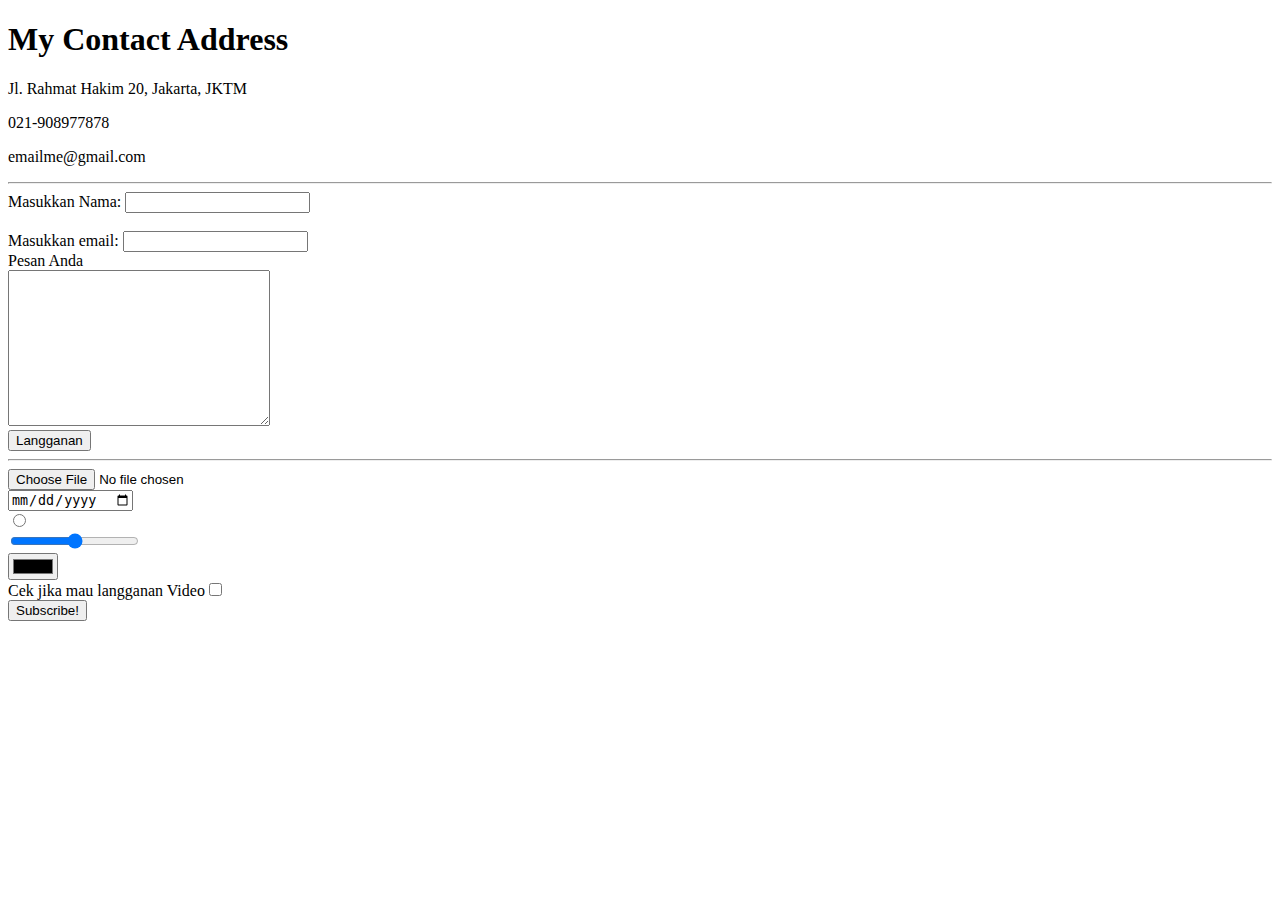
==== mycontact.html @ 271f9642 "pertama unggah" ====
<!DOCTYPE html>
<html lang="en">
  <head>
    <meta charset="UTF-8" />
    <meta name="viewport" content="width=device-width, initial-scale=1.0" />
    <title>My Contact</title>
  </head>
  <body>
    <h1>My Contact Address</h1>
    <p>Jl. Rahmat Hakim 20, Jakarta, JKTM</p>
    <p>021-908977878</p>
    <p>emailme@gmail.com</p>
    <hr />
    <form action="mailto:kelique76@gmail.com" method="POST" enctype="text/plain">
      <div class="form-example">
        <label for="name">Masukkan Nama: </label>
        <input type="text" name="name" id="name" required />
      </div>
      <br />
      <div class="form-example">
        <label for="email">Masukkan email: </label>
        <input type="email" name="email" id="email" required />
      </div>

      <label for="">Pesan Anda</label><br />
      <textarea name="inputan" id="isi" cols="30" rows="10"></textarea>
      <br />
      <button class="favorite styled" type="submit">Langganan</button>
      <br />
      <hr />
      <input type="file" /><br />
      <input type="date" /><br />
      <input type="radio" /><br />
      <input type="range" /><br />
      <input type="color" /><br />
      <label for="">Cek jika mau langganan Video</label
      ><input type="checkbox" />
      <div class="form-example">
        <input type="submit" value="Subscribe!" />
      </div>
    </form>
  </body>
</html>
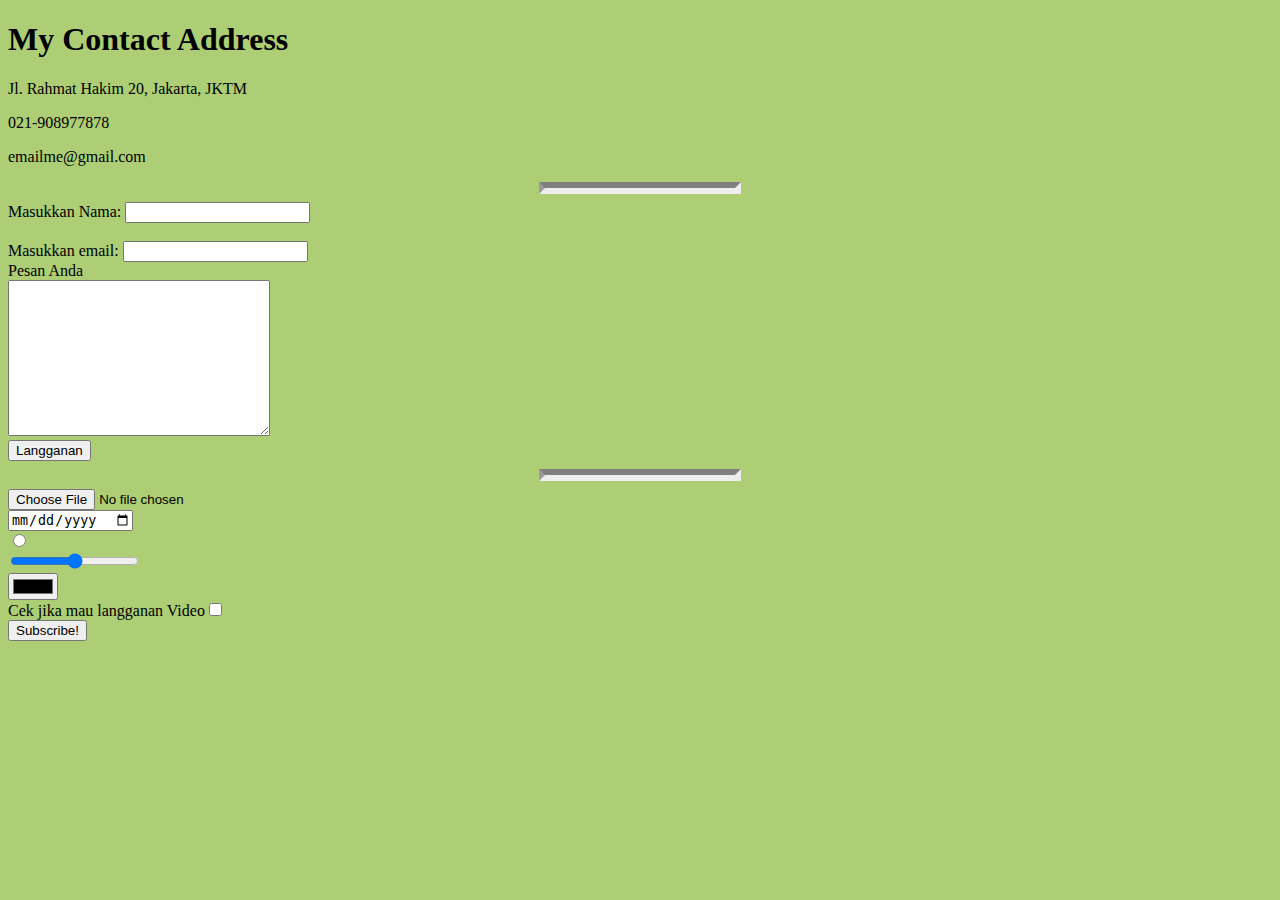
==== commit 66e812b3: "warna" ====
--- a/mycontact.html
+++ b/mycontact.html
@@ -4,6 +4,8 @@
     <meta charset="UTF-8" />
     <meta name="viewport" content="width=device-width, initial-scale=1.0" />
     <title>My Contact</title>
+    <link rel="stylesheet" href="css/styles.css">
+
   </head>
   <body>
     <h1>My Contact Address</h1>
--- a/css/styles.css
+++ b/css/styles.css
@@ -0,0 +1,15 @@
+
+  body {
+    background-color: #adce74;
+  }
+
+  img {
+    border-radius: 40%;
+  }
+
+  hr {
+    background-color: grey;
+    border-top-style: dotted;
+    border-width: 6px;
+    width: 15%;
+  }
